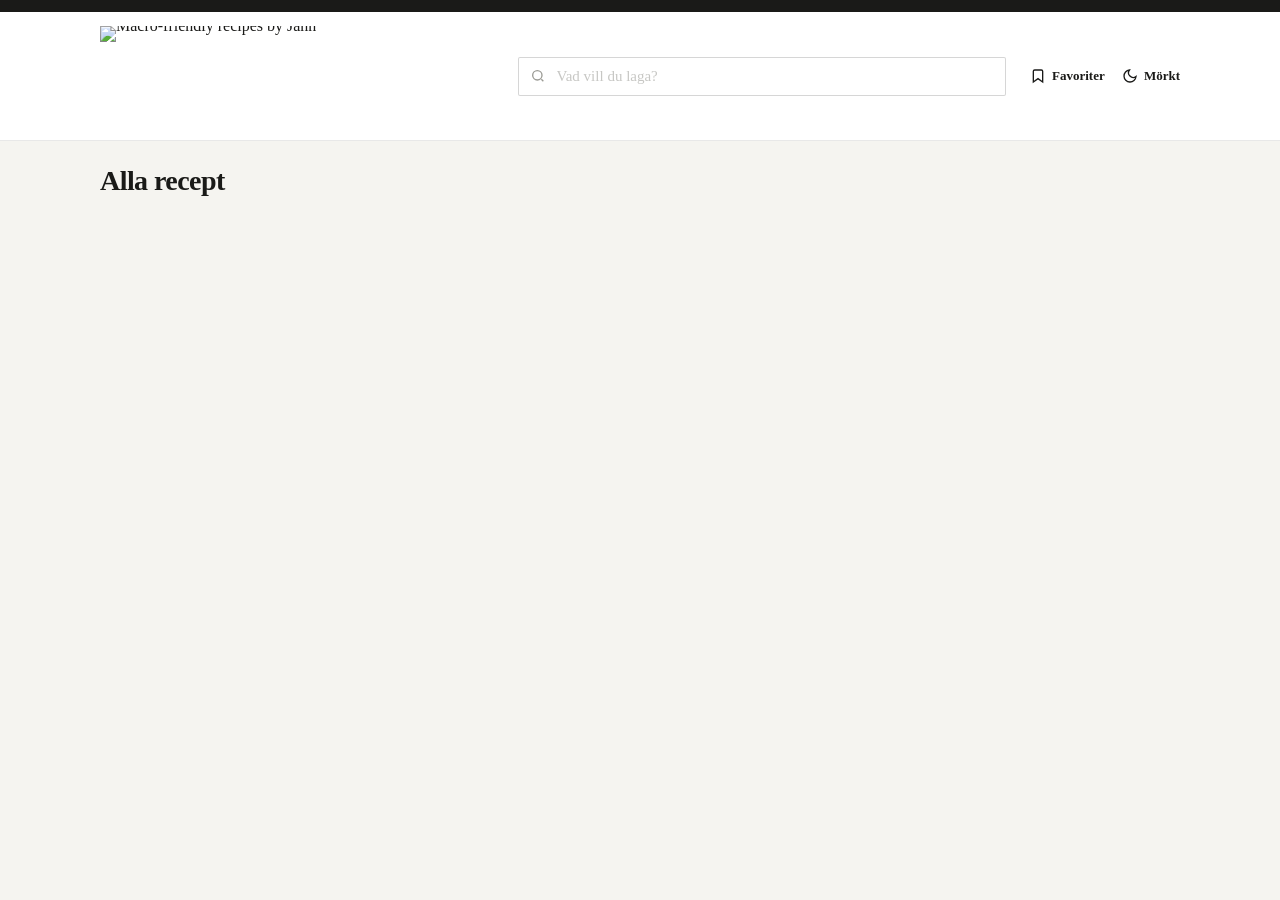
==== recept/index.html @ 7d17a8aa "Swap dark mode header and list background tones. Co-authored-by: Cursor <cursoragent@cursor.com>" ====
<!DOCTYPE html>
<html lang="sv">
<head>
<meta charset="UTF-8">
<meta name="viewport" content="width=device-width, initial-scale=1.0">
<title>Macro-friendly recipes</title>
<script src="/theme.js"></script>
<link rel="stylesheet" href="https://api.fontshare.com/v2/css?f[]=cabinet-grotesk@400,500,600,700&display=swap">
<link rel="stylesheet" href="/fonts.css">
<style>
  *, *::before, *::after { box-sizing: border-box; margin: 0; padding: 0; }
  :root, [data-theme="light"] {
    color-scheme: light;
    --bg: #ffffff; --bg2: #f5f4f0; --bg3: #eeedea;
    --text: #1a1a18; --text2: #6b6b65; --text3: #9a9a94;
    --border: rgba(0,0,0,0.09); --border2: rgba(0,0,0,0.16);
    --info: #1a5fa8; --brand-jann: #c5a58a; --radius: 8px; --radius-lg: 12px;
    --star: #1a1a18;
  }
  [data-theme="dark"] {
    color-scheme: dark;
    --bg: #1c1d1c; --bg2: #282928; --bg3: #323332;
    --text: #f0efe8; --text2: #a0a09a; --text3: #6a6a64;
    --border: rgba(255,255,255,0.09); --border2: rgba(255,255,255,0.16);
    --info: #5ba3e8;
    --brand-jann: #6482a2;
    --star: #f0efe8;
  }
  body { background: var(--bg2); color: var(--text); min-height: 100vh; }
  .app { max-width: 1120px; margin: 0 auto; }
  .site-shell {
    position: sticky; top: 0; z-index: 40;
  }
  .admin-bar {
    background: var(--text); color: var(--bg);
    font-size: 0.75rem; font-weight: 600;
  }
  .admin-bar-inner {
    max-width: 1120px; margin: 0 auto;
    padding: 0.38rem 1.25rem;
    display: flex; align-items: center; justify-content: flex-end;
    gap: 1.35rem;
  }
  .admin-bar-link {
    color: inherit; text-decoration: none; opacity: 0.88;
    transition: opacity 0.12s;
  }
  .admin-bar-link:hover { opacity: 1; }
  .admin-bar-btn {
    font: inherit; font-size: inherit; font-weight: inherit;
    color: inherit; background: none; border: none; padding: 0;
    cursor: pointer; opacity: 0.88; transition: opacity 0.12s;
  }
  .admin-bar-btn:hover { opacity: 1; }
  [data-theme="dark"] .admin-bar {
    background: var(--bg3); color: var(--text);
    border-bottom: 1px solid var(--border);
  }
  .site-top {
    background: var(--bg);
    border-bottom: 1px solid var(--border);
  }
  .site-top-bar,
  .site-nav-row {
    max-width: 1120px; margin: 0 auto;
    padding-left: 1.25rem; padding-right: 1.25rem;
  }
  .site-top-bar {
    display: grid;
    grid-template-columns: 1fr minmax(220px, 560px) 1fr;
    align-items: center;
    gap: 1rem 1.5rem;
    padding-top: 0.85rem;
    padding-bottom: 0.85rem;
  }
  .site-brand { justify-self: start; }
  .site-brand-link { text-decoration: none; color: inherit; display: block; line-height: 0; }
  .site-logo { display: block; height: 6.3rem; width: auto; }
  .site-logo-dark { display: none; }
  [data-theme="dark"] .site-logo-light { display: none; }
  [data-theme="dark"] .site-logo-dark { display: block; }
  .site-search {
    grid-column: 2;
    width: 100%;
    position: relative;
  }
  .site-search-icon {
    position: absolute; left: 0.75rem; top: 50%;
    transform: translateY(-50%);
    width: 1rem; height: 1rem;
    color: var(--text3); pointer-events: none;
  }
  .site-search-input {
    width: 100%;
    font: inherit; font-size: 0.9375rem;
    padding: 0.62rem 0.85rem 0.62rem 2.35rem;
    border: 1px solid var(--border2);
    border-radius: 2px;
    background: var(--bg);
    color: var(--text);
    transition: border-color 0.15s;
  }
  .site-search-input::placeholder { color: color-mix(in srgb, var(--text3) 55%, white); }
  [data-theme="dark"] .site-search-input::placeholder { color: color-mix(in srgb, var(--text) 62%, transparent); }
  .site-search-input:focus {
    outline: none;
    border-color: var(--text2);
  }
  .site-actions {
    grid-column: 3;
    justify-self: end;
    display: flex; align-items: center; gap: 1.1rem;
    font-size: 0.8125rem; flex-shrink: 0;
  }
  .site-action-link {
    display: inline-flex; align-items: center; gap: 0.35rem;
    color: var(--text); text-decoration: none; font-weight: 600;
    white-space: nowrap;
  }
  .site-action-link:hover { color: var(--info); }
  .site-action-icon { width: 1rem; height: 1rem; flex-shrink: 0; }
  .site-action-btn {
    display: inline-flex; align-items: center; gap: 0.35rem;
    font: inherit; font-size: inherit; font-weight: 600;
    background: none; border: none;
    color: var(--text); cursor: pointer; padding: 0;
    white-space: nowrap;
  }
  .site-action-btn:hover { color: var(--info); }
  .site-action-btn.active { color: var(--info); }
  .fav-btn {
    display: inline-flex; align-items: center; justify-content: center;
    width: 2.15rem; height: 2.15rem; padding: 0;
    border: none; border-radius: 999px;
    background: rgba(255, 255, 255, 0.92);
    color: var(--text2); cursor: pointer;
    box-shadow: 0 1px 4px rgba(0, 0, 0, 0.14);
    transition: color 0.12s, background 0.12s, transform 0.12s;
    flex-shrink: 0;
  }
  .fav-btn:hover { color: var(--text); transform: scale(1.04); }
  .fav-btn.active { color: var(--info); }
  .fav-btn-icon {
    width: 1rem; height: 1rem;
    fill: none; stroke: currentColor; stroke-width: 2;
  }
  .fav-btn.active .fav-btn-icon { fill: currentColor; }
  .fav-btn--card {
    position: absolute; top: 0.55rem; right: 0.55rem; z-index: 2;
  }
  .recipe-card-edit {
    display: none;
    position: absolute; bottom: 0.55rem; left: 0.55rem; z-index: 2;
    font: inherit; font-size: 0.6875rem; font-weight: 600;
    padding: 0.35rem 0.55rem; border: none; border-radius: 6px;
    background: rgba(0, 0, 0, 0.72); color: #fff; cursor: pointer;
    backdrop-filter: blur(6px);
  }
  .is-admin .recipe-card-edit { display: inline-block; }
  .recipe-card-edit:hover { background: rgba(0, 0, 0, 0.85); }
  .list-empty {
    color: var(--text2); font-size: 0.9375rem; line-height: 1.5;
    padding: 1.5rem 0 0.5rem;
  }
  .site-nav-row {
    border-top: 1px solid var(--border);
    padding-top: 0.55rem;
    padding-bottom: 0.55rem;
  }
  .browse-nav {
    display: flex; align-items: center; flex-wrap: wrap;
    gap: 0.15rem 1.35rem;
    width: 100%; min-width: 0;
  }
  .browse-tab {
    font-size: 0.9375rem; font-weight: 700; font-family: inherit;
    padding: 0.35rem 0; background: none; border: none;
    border-bottom: 2px solid transparent; color: var(--text);
    cursor: pointer; white-space: nowrap; flex-shrink: 0;
    transition: color 0.12s, border-color 0.12s;
    text-decoration: none;
  }
  .browse-tab:hover { color: var(--info); }
  .browse-tab.active { border-bottom-color: var(--brand-jann); }
  .browse-menu { position: relative; flex-shrink: 0; }
  .browse-panel {
    display: none;
    position: absolute; top: 100%; left: 0;
    width: max-content;
    max-width: min(720px, calc(100vw - 2.5rem));
    min-width: 9.5rem;
    padding-top: 0.45rem;
    z-index: 50;
  }
  .browse-panel-inner {
    padding: 1rem 1.15rem 1.1rem;
    background: var(--bg);
    border: none;
    border-radius: var(--radius-lg);
    box-shadow: 0 6px 20px rgba(0, 0, 0, 0.08), 0 2px 6px rgba(0, 0, 0, 0.04);
    display: grid;
    grid-template-columns: repeat(auto-fit, minmax(9rem, max-content));
    gap: 1rem 1.75rem;
    width: max-content;
    max-width: min(720px, calc(100vw - 2.5rem));
  }
  [data-theme="dark"] .browse-panel-inner {
    box-shadow: 0 8px 28px rgba(0, 0, 0, 0.35), 0 2px 8px rgba(0, 0, 0, 0.2);
  }
  .browse-menu.is-open .browse-panel { display: block; }
  .browse-section-name {
    font-size: 10px; font-weight: 600; letter-spacing: 0.08em;
    text-transform: uppercase; color: var(--text3);
    margin: 0 0 0.45rem;
  }
  .browse-section-links {
    list-style: none; margin: 0; padding: 0;
    display: flex; flex-direction: column; gap: 0.15rem;
  }
  .browse-link {
    font: inherit; font-size: 0.875rem; font-weight: 400;
    padding: 0.28rem 0; background: none; border: none;
    color: var(--text); cursor: pointer; text-align: left;
    transition: color 0.12s; text-decoration: none; display: inline-block;
  }
  .browse-link:hover { color: var(--info); }
  .browse-link.active { color: var(--info); font-weight: 600; }
  .list-heading-row {
    display: flex;
    align-items: center;
    justify-content: flex-start;
    gap: 0.75rem;
    margin: 0 0 0.65rem;
  }
  .list-heading {
    font-size: 1.75rem; font-weight: 700;
    letter-spacing: -0.02em;
    margin: 0;
    color: var(--text);
    min-width: 0;
  }
  .list-eat-mode { flex-shrink: 0; }
  .list-eat-wrap { position: relative; }
  .list-eat-btn {
    display: inline-flex;
    align-items: center;
    justify-content: center;
    gap: 0.3rem;
    font: inherit;
    font-size: 0.875rem;
    font-weight: 700;
    padding: 0.4rem 0.85rem 0.4rem 1rem;
    border-radius: 999px;
    border: 1px solid var(--info);
    background: var(--info);
    color: #fff;
    cursor: pointer;
    white-space: nowrap;
  }
  .list-eat-btn:hover,
  .list-eat-btn[aria-expanded="true"] {
    filter: brightness(1.08);
  }
  .list-eat-chevron {
    width: 0.95rem;
    height: 0.95rem;
    flex-shrink: 0;
    transition: transform 0.15s;
  }
  .list-eat-btn[aria-expanded="true"] .list-eat-chevron {
    transform: rotate(180deg);
  }
  .list-eat-menu {
    display: none;
    position: absolute;
    left: 0;
    top: calc(100% + 0.4rem);
    min-width: 14rem;
    z-index: 40;
    background: var(--bg);
    border: 1px solid var(--border2);
    border-radius: 10px;
    box-shadow: 0 8px 24px rgba(0,0,0,0.12);
    padding: 0.35rem;
  }
  .list-eat-menu.is-open { display: block; }
  .list-eat-item {
    display: block;
    width: 100%;
    text-align: left;
    font: inherit;
    font-size: 0.875rem;
    padding: 0.55rem 0.65rem;
    border: 0;
    border-radius: 6px;
    background: transparent;
    color: var(--text);
    cursor: pointer;
  }
  .list-eat-item:hover { background: var(--bg3); }
  .list-eat-item.is-selected {
    color: var(--info);
    font-weight: 600;
  }
  .list-filters {
    display: flex; flex-wrap: wrap; align-items: center;
    gap: 0.5rem 0.65rem;
    margin-bottom: 1.15rem;
  }
  .list-filter-display-prefs {
    display: flex; flex-wrap: wrap; align-items: center;
    gap: 0.4rem 0.75rem;
    margin-left: auto;
  }
  .list-filter-display-pref {
    display: inline-flex; align-items: center; gap: 0.35rem;
    font-size: 0.8125rem; font-weight: 500;
    color: var(--text); cursor: pointer; white-space: nowrap;
    user-select: none;
  }
  .list-filter-display-pref input {
    width: 0.9rem; height: 0.9rem; margin: 0; flex-shrink: 0;
    accent-color: var(--info);
  }
  .list-filter-menu { position: relative; }
  .list-filter-trigger {
    display: inline-flex; align-items: center; gap: 0.35rem;
    font: inherit; font-size: 0.8125rem; font-weight: 500;
    padding: 0.38rem 0.55rem 0.38rem 0.7rem; border-radius: var(--radius);
    border: 1px solid var(--border2); background: var(--bg);
    color: var(--text); cursor: pointer; white-space: nowrap;
    transition: border-color 0.12s, color 0.12s;
  }
  .list-filter-trigger-label { line-height: 1.2; }
  .list-filter-chevron {
    width: 0.75rem; height: 0.75rem; flex-shrink: 0;
    color: var(--text3);
    transition: transform 0.15s ease, color 0.12s;
  }
  .list-filter-trigger:hover .list-filter-chevron { color: var(--info); }
  .list-filter-menu.is-open .list-filter-chevron { transform: rotate(180deg); }
  .list-filter-trigger:hover { border-color: var(--text3); color: var(--info); }
  .list-filter-trigger.has-selection {
    border-color: var(--text); font-weight: 600;
  }
  .list-filter-panel {
    display: none;
    position: absolute; top: calc(100% + 4px); left: 0;
    min-width: 11.5rem; z-index: 30;
    padding: 0.45rem 0.35rem;
    background: var(--bg);
    border: 1px solid var(--border2);
    box-shadow: 0 8px 24px rgba(0, 0, 0, 0.1);
    border-radius: var(--radius);
  }
  [data-theme="dark"] .list-filter-panel {
    box-shadow: 0 10px 28px rgba(0, 0, 0, 0.45);
  }
  .list-filter-menu.is-open .list-filter-panel { display: block; }
  .list-filter-options {
    list-style: none; margin: 0; padding: 0;
    display: flex; flex-direction: column; gap: 0.1rem;
  }
  .list-filter-option {
    display: flex; align-items: center; gap: 0.45rem;
    padding: 0.32rem 0.45rem; font-size: 0.8125rem;
    color: var(--text); cursor: pointer; border-radius: 4px;
  }
  .list-filter-option:hover { background: var(--bg2); }
  .list-filter-option input {
    width: 0.9rem; height: 0.9rem; margin: 0; flex-shrink: 0;
    accent-color: var(--info);
  }
  .list-body { padding: 1.5rem 1.25rem 4rem; }
  .recipe-grid {
    display: grid; grid-template-columns: 1fr; gap: 1.5rem;
    align-items: start;
  }
  .recipe-card {
    display: flex; flex-direction: column; width: 100%;
    cursor: pointer; border: none; background: none;
    text-decoration: none; color: inherit;
    touch-action: manipulation; -webkit-tap-highlight-color: transparent;
  }
  .recipe-card-media {
    position: relative; width: 100%; aspect-ratio: 16 / 11;
    border-radius: var(--radius-lg); overflow: hidden;
    background: var(--bg3);
  }
  .recipe-card-img {
    display: block; width: 100%; height: 100%; object-fit: cover;
  }
  .recipe-card-emoji {
    display: flex; align-items: center; justify-content: center;
    width: 100%; height: 100%; font-size: 48px; line-height: 1;
  }
  .recipe-card-body {
    padding: 0.75rem 0.15rem 0; min-width: 0;
  }
  .recipe-card-new {
    position: absolute; top: 0.55rem; left: 0.55rem; z-index: 2;
    display: inline-block;
    font-size: 10px; font-weight: 700; letter-spacing: 0.04em;
    padding: 2px 8px; border-radius: 999px;
    background: var(--info); color: #fff;
  }
  .recipe-card-macros100 {
    position: absolute; bottom: 0.55rem; right: 0.55rem; z-index: 2;
    display: inline-block;
    font-size: 10px; font-weight: 600; letter-spacing: 0.02em;
    line-height: 1.2; padding: 3px 7px; border-radius: 999px;
    background: rgba(0, 0, 0, 0.72); color: #fff;
    backdrop-filter: blur(6px); -webkit-backdrop-filter: blur(6px);
    white-space: nowrap; pointer-events: none;
  }
  [data-theme="dark"] .recipe-card-macros100 {
    background: rgba(255, 255, 255, 0.88); color: #1a1a18;
  }
  .recipe-card-title {
    margin: 0 0 0.2rem; font-size: 1.25rem; font-weight: 700;
    line-height: 1.25; letter-spacing: -0.02em;
    display: -webkit-box; -webkit-box-orient: vertical; -webkit-line-clamp: 2;
    line-clamp: 2; overflow: hidden;
  }
  .recipe-card-source,
  .source {
    display: flex; align-items: center; gap: 0.35rem;
    font-size: 0.8125rem; color: var(--text2); margin-bottom: 0.35rem;
    line-height: 1.35; min-width: 0;
  }
  .recipe-card-source-label,
  .source .recipe-card-source-label {
    color: inherit; text-decoration: none;
    overflow: hidden; text-overflow: ellipsis; white-space: nowrap;
  }
  .recipe-card-source-label:hover,
  .source a.recipe-card-source-label:hover { color: var(--info); }
  .source-type-icon,
  .meta-line-icon {
    width: 0.875rem; height: 0.875rem; flex-shrink: 0;
    color: var(--text3);
  }
  .source-type-icon--nyt,
  .meta-line-icon--nyt {
    width: 0.7rem; height: 0.91rem;
  }
  .recipe-card-time,
  .detail-time {
    display: flex; align-items: center; gap: 0.35rem;
    font-size: 0.8125rem; color: var(--text2); margin-bottom: 0.45rem;
    line-height: 1.35;
  }
  .detail-time { margin: 0; font-size: 0.875rem; }
  .recipe-card-rating-row {
    display: flex; align-items: center; gap: 0.35rem;
    margin-bottom: 0.25rem; min-height: 1.1rem;
  }
  .recipe-card-stars {
    font-size: 0.75rem; letter-spacing: 0.02em; color: var(--star); line-height: 1;
  }
  .recipe-card-rating-count {
    font-size: 0.8125rem; color: var(--text2); font-weight: 500;
  }
  .recipe-card-tags {
    display: flex; flex-wrap: wrap; gap: 4px;
  }
  .recipe-card-tag {
    font-size: 10px; font-weight: 500; line-height: 1.2; padding: 3px 7px;
    border-radius: 999px; color: var(--text2);
    background: var(--bg3); border: 0.5px solid var(--border);
    white-space: nowrap;
  }
  .recipe-card:hover .recipe-card-title { color: var(--info); }
  .back-btn { display: inline-flex; align-items: center; gap: 5px; font-size: 13px; color: var(--info); cursor: pointer; margin-bottom: 0.85rem; background: none; border: none; padding: 0; font-family: inherit; text-decoration: none; }
  .detail-nav { margin-bottom: 1.25rem; }
  .detail-nav .back-btn { margin-bottom: 0; }
  .detail-lead {
    display: grid; grid-template-columns: minmax(0, 0.42fr) minmax(0, 0.58fr);
    gap: 2rem 2.5rem; align-items: start; margin-bottom: 2.75rem;
  }
  .detail-lead-copy { display: flex; flex-direction: column; gap: 0.85rem; min-width: 0; }
  .detail-title {
    margin: 0; font-size: clamp(1.75rem, 3.2vw, 2.35rem); font-weight: 700;
    line-height: 1.12; letter-spacing: -0.025em; color: var(--text);
  }
  .detail-source {
    display: flex; align-items: center; gap: 0.4rem;
    margin: 0.1rem 0 0; padding: 0;
    font-size: 0.875rem; line-height: 1.35;
    color: var(--text2); min-width: 0;
  }
  .detail-source .recipe-card-source-label {
    color: inherit; text-decoration: none;
    overflow: hidden; text-overflow: ellipsis; white-space: nowrap;
  }
  .detail-source a.recipe-card-source-label:hover { color: var(--info); }
  .detail-after-title {
    display: grid; grid-template-columns: minmax(0, 1fr) auto;
    gap: 0.75rem 1rem; align-items: start;
  }
  .detail-after-title-main { display: flex; flex-direction: column; gap: 0.85rem; min-width: 0; }
  .detail-tags-line { margin: 0; font-size: 0.8125rem; color: var(--text2); }
  .detail-tags-row { margin: 0; min-width: 0; }
  .detail-diet-wrap {
    position: relative; flex-shrink: 0;
    display: flex; flex-direction: column; align-items: flex-end; gap: 0.25rem;
  }
  .detail-diet-label {
    font-size: 0.6875rem; font-weight: 600; color: var(--text2);
    letter-spacing: 0.01em; line-height: 1.2;
  }
  .detail-diet-btn {
    display: inline-flex; align-items: center; justify-content: center; gap: 0.3rem;
    font: inherit; font-size: 0.8125rem; font-weight: 600;
    min-width: 7.9rem; padding: 0.4rem 0.9rem; border-radius: 999px;
    border: 1px solid #fff; background: transparent;
    color: #fff; cursor: pointer; white-space: nowrap;
  }
  :root .detail-diet-btn, [data-theme="light"] .detail-diet-btn {
    border-color: var(--text); color: var(--text);
  }
  [data-theme="dark"] .detail-diet-btn {
    border-color: #fff; color: #fff;
  }
  .detail-diet-btn:hover, .detail-diet-btn[aria-expanded="true"] {
    background: rgba(255,255,255,0.08);
  }
  :root .detail-diet-btn:hover, [data-theme="light"] .detail-diet-btn:hover,
  :root .detail-diet-btn[aria-expanded="true"], [data-theme="light"] .detail-diet-btn[aria-expanded="true"] {
    background: rgba(0,0,0,0.05);
  }
  .detail-diet-btn .detail-diet-caret { font-size: 0.7rem; opacity: 0.9; color: inherit; }
  .detail-diet-btn--active {
    background: var(--info); border-color: var(--info); color: #111;
  }
  .detail-diet-btn--active:hover, .detail-diet-btn--active[aria-expanded="true"] {
    background: var(--info); border-color: var(--info); color: #fff; filter: brightness(1.06);
  }
  .detail-diet-menu {
    display: none; position: absolute; right: 0; top: calc(100% + 0.35rem);
    min-width: 11rem; z-index: 40;
    background: var(--bg); border: 1px solid var(--border2); border-radius: 10px;
    box-shadow: 0 8px 24px rgba(0,0,0,0.12); padding: 0.35rem;
  }
  .detail-diet-menu.is-open { display: block; }
  .detail-diet-item {
    display: block; width: 100%; text-align: left;
    font: inherit; font-size: 0.8125rem; padding: 0.45rem 0.55rem;
    border: 0; border-radius: 6px; background: transparent;
    color: var(--text); cursor: pointer;
  }
  .detail-diet-item:hover { background: var(--surface2, rgba(127,127,127,0.12)); }
  .detail-diet-item:disabled { opacity: 0.45; cursor: default; }
  .detail-diet-item-note {
    display: block;
    font-size: 0.7rem;
    opacity: 0.75;
    font-weight: 400;
    margin-top: 0.15rem;
  }
  .recipe-card-pref-badge {
    display: inline-block;
    margin: 0.15rem 0 0.25rem;
    font-size: 0.7rem;
    letter-spacing: 0.02em;
    color: var(--text3);
  }
  .recipe-card-pref-badge--swap {
    color: var(--info);
  }
  .detail-meta-list {
    display: flex; flex-direction: column; gap: 0.55rem;
    padding: 0.85rem 0 0; margin: 0; border-top: 1px solid var(--border);
  }
  .detail-meta-item { display: grid; grid-template-columns: 6.5rem 1fr; gap: 0.75rem; align-items: baseline; }
  .detail-meta-label { font-size: 0.8125rem; font-weight: 600; color: var(--text); }
  .detail-meta-value { font-size: 0.875rem; color: var(--text2); min-width: 0; }
  .detail-rating-stars { color: #e8a317; letter-spacing: 0.02em; }
  .serv-ctrl--detail { justify-content: flex-start; }
  .detail-actions { display: flex; flex-wrap: wrap; gap: 0.5rem; padding-top: 0.15rem; }
  .detail-action-btn {
    display: inline-flex; align-items: center; justify-content: center; gap: 0.4rem;
    font: inherit; font-size: 0.8125rem; font-weight: 600;
    padding: 0.5rem 0.95rem; border-radius: 999px;
    border: 1px solid var(--border2); background: var(--bg);
    color: var(--text); cursor: pointer; text-decoration: none;
    transition: background 0.12s, border-color 0.12s, color 0.12s;
  }
  .detail-action-btn:hover { border-color: var(--text3); color: var(--info); }
  .detail-action-btn--fav.active {
    background: var(--info); border-color: var(--info); color: #fff;
  }
  .detail-action-icon {
    width: 0.95rem; height: 0.95rem; flex-shrink: 0;
    fill: none; stroke: currentColor; stroke-width: 2;
  }
  .detail-action-btn--fav.active .detail-action-icon { fill: currentColor; }
  .detail-macros-wrap { padding-top: 0.35rem; }
  .detail-macros-unit {
    margin: 0 0 0.3rem; padding: 0;
    font-size: 0.6875rem; font-weight: 600; letter-spacing: 0.04em;
    text-transform: uppercase; color: var(--text2);
  }
  .detail-macros {
    display: grid; grid-template-columns: repeat(4, 1fr); gap: 0.5rem;
  }
  .detail-mac {
    padding: 0.65rem 0.35rem 0.55rem; text-align: center;
    border-top: 2px solid var(--text);
  }
  .detail-mac-val {
    display: block; font-size: 1.0625rem; font-weight: 600; color: var(--text);
    font-variant-numeric: tabular-nums;
  }
  .detail-mac-lbl {
    display: block; font-size: 0.6875rem; color: var(--text2);
    margin-top: 0.1rem; text-transform: lowercase;
  }
  .detail-mac-tot {
    display: block; margin-top: 0.4rem; padding-top: 0.35rem;
    border-top: 1px solid var(--border);
    line-height: 1.25;
  }
  .detail-mac-tot-val {
    display: block; font-size: 0.8125rem; font-weight: 600;
    color: var(--text2); font-variant-numeric: tabular-nums;
  }
  .detail-mac-tot-lbl {
    display: block; margin-top: 0.05rem;
    font-size: 0.625rem; color: var(--text3); text-transform: lowercase;
  }
  .detail-mac-tot-serv {
    display: block; margin-top: 0.05rem;
    font-size: 0.625rem; color: var(--text3);
    font-variant-numeric: tabular-nums;
  }
  .detail-lead-media { min-width: 0; }
  .detail-hero {
    position: relative; width: 100%; aspect-ratio: 4 / 3; min-height: 280px;
    border-radius: var(--radius); overflow: hidden;
    background-color: var(--bg2); background-size: cover; background-position: center;
  }
  .detail-hero::before { display: none; }
  .detail-recipe {
    display: grid; grid-template-columns: minmax(0, 0.42fr) minmax(0, 0.58fr);
    gap: 2rem 2.5rem; margin-bottom: 2rem;
  }
  .detail-sec-head {
    margin: 0 0 0.85rem; padding-top: 0.65rem;
    border-top: 2px solid var(--text);
    font-size: 0.75rem; font-weight: 700; letter-spacing: 0.07em;
    text-transform: uppercase; color: var(--text);
  }
  .detail-sec-head-row {
    display: flex; align-items: flex-end; justify-content: space-between; gap: 1rem;
    margin: 0 0 0.85rem; padding-top: 0.65rem;
    border-top: 2px solid var(--text);
  }
  .detail-sec-head-row .detail-sec-head {
    margin: 0; padding-top: 0; border-top: none;
  }
  .detail-shopping-btn {
    flex-shrink: 0; font: inherit; font-size: 0.75rem; font-weight: 600;
    color: var(--info); background: none; border: none; padding: 0;
    cursor: pointer; text-decoration: underline; text-underline-offset: 2px;
    white-space: nowrap;
  }
  .detail-shopping-btn:hover { color: var(--text); }
  .detail-ing-toolbar {
    display: flex; align-items: center; justify-content: flex-end; flex-wrap: wrap;
    gap: 0.65rem 0.85rem; flex-shrink: 1; min-width: 0;
  }
  .ing-shop-list {
    display: flex;
    flex-direction: column;
    gap: 1.1rem;
  }
  .ing-shop-group-title {
    font-size: 0.6875rem;
    font-weight: 700;
    letter-spacing: 0.06em;
    text-transform: uppercase;
    color: var(--text2);
    margin-bottom: 0.45rem;
  }
  .ing-shop-group-items {
    display: flex;
    flex-direction: column;
    gap: 0.4rem;
  }
  .ing-shop-card {
    display: grid;
    grid-template-columns: minmax(0, 1fr) auto 1.35rem;
    align-items: center;
    column-gap: 0.45rem;
    margin: 0;
    padding: 0.7rem 0.8rem;
    border: 1px solid var(--border);
    border-radius: var(--radius);
    background: var(--bg);
    cursor: pointer;
    user-select: none;
    -webkit-tap-highlight-color: transparent;
  }
  .ing-shop-card:hover {
    border-color: var(--border2);
    background: var(--bg3);
  }
  .ing-shop-card--checked {
    opacity: 0.72;
  }
  .ing-shop-card--checked .ing-name-text,
  .ing-shop-card--checked .ing-amt,
  .ing-shop-card--checked .ing-macros {
    text-decoration: line-through;
    opacity: 0.75;
  }
  .ing-shop-name {
    min-width: 0;
    font-size: 0.9375rem;
    color: var(--text);
    line-height: 1.4;
    text-align: left;
    padding-right: 0.5rem;
  }
  .ing-shop-name .ing-macros {
    text-align: left;
  }
  .ing-shop-qty {
    font-size: 0.875rem;
    color: var(--text2);
    white-space: nowrap;
    text-align: right;
    justify-self: end;
    font-variant-numeric: tabular-nums;
  }
  .ing-shop-check {
    display: flex;
    align-items: center;
    justify-content: flex-end;
  }
  .ing-shop-cb {
    width: 1.05rem;
    height: 1.05rem;
    margin: 0;
    cursor: pointer;
    accent-color: var(--text);
  }
  .detail-sec-head--sub { margin-top: 0.5rem; margin-bottom: 0.85rem; }
  .detail-yield { margin: 0 0 0.85rem; font-size: 0.875rem; color: var(--text2); }
  .ing-table { width: 100%; border-collapse: collapse; }
  .ing-table th, .ing-table td { padding: 0.4rem 0; vertical-align: top; text-align: left; font-weight: 400; }
  .ing-grp-head th {
    padding-top: 0.85rem; font-size: 0.6875rem; font-weight: 700;
    letter-spacing: 0.06em; text-transform: uppercase; color: var(--text2);
    border-bottom: 1px solid var(--border);
  }
  .ing-grp-head:first-child th { padding-top: 0; }
  .ing-qty { width: 5.25rem; padding-right: 1rem; font-size: 0.875rem; color: var(--text2); white-space: nowrap; }
  .ing-table td.ing-name { font-size: 0.9375rem; color: var(--text); line-height: 1.45; text-align: right; }
  .ing-name-text { display: block; }
  .ing-table .ing-macros {
    display: block; margin-top: 0.15rem;
    text-align: right; white-space: nowrap;
    font-size: 10px; line-height: 1.35; font-variant-numeric: tabular-nums;
    letter-spacing: 0.01em;
  }
  .ing-shop-name .ing-macros {
    display: block;
    margin-top: 0.15rem;
    white-space: nowrap;
    font-size: 10px;
    line-height: 1.35;
    font-variant-numeric: tabular-nums;
  }
  .ing-table .ing-macros:empty,
  .ing-shop-name .ing-macros:empty { display: none; }
  .ing-nutrition-warning {
    margin: 0 0 0.75rem;
    padding: 0.55rem 0.75rem;
    border-radius: var(--radius);
    border: 0.5px solid color-mix(in srgb, #c47a00 45%, var(--border));
    background: color-mix(in srgb, #c47a00 12%, var(--bg2));
    color: var(--text);
    font-size: 0.8125rem;
    line-height: 1.4;
  }
  .ing-row--unresolved .ing-name-text { opacity: 0.92; }
  .ing-unresolved-flag {
    display: block;
    margin-top: 0.15rem;
    font-size: 0.75rem;
    color: #a05a00;
  }
  [data-theme="dark"] .ing-unresolved-flag { color: #e0a04a; }
  .ing-mac-kcal { color: #d35400; }
  .ing-mac-p { color: #1f7a4d; }
  .ing-mac-f { color: #b8860b; }
  .ing-mac-c { color: #3b6fd8; }
  .ing-mac-g { color: var(--text3); }
  [data-theme="dark"] .ing-mac-kcal { color: #f0a060; }
  [data-theme="dark"] .ing-mac-p { color: #6dcb9a; }
  [data-theme="dark"] .ing-mac-f { color: #e0c35a; }
  [data-theme="dark"] .ing-mac-c { color: #7aa4f0; }
  .detail-prep { display: flex; flex-direction: column; gap: 1.15rem; }
  .prep-step-label {
    margin: 0 0 calc(0.3rem - 2px);
    font-size: calc(0.75rem - 1px); font-weight: 700; letter-spacing: 0.07em;
    text-transform: uppercase; color: var(--text2);
  }
  .prep-step-title { font-size: 1.0625rem; font-weight: 700; color: var(--text); margin-bottom: 0.35rem; }
  .prep-step-text { margin: 0; font-size: 0.9375rem; color: var(--text2); line-height: 1.6; }
  .serv-ctrl { display: flex; align-items: center; gap: 7px; flex-shrink: 0; }
  .serv-btn { width: 26px; height: 26px; border-radius: 50%; border: 0.5px solid var(--border2); background: var(--bg); color: var(--text); font-size: 15px; cursor: pointer; display: flex; align-items: center; justify-content: center; font-family: inherit; }
  .serv-val { font-size: 13px; font-weight: 500; color: var(--text); min-width: 16px; text-align: center; }
  .serv-lbl { font-size: 12px; color: var(--text2); }
  .recipe-validate-banner {
    background: #8b1a1a; color: #fff; padding: 0.75rem 1rem; font-size: 12px;
    border-bottom: 1px solid rgba(0,0,0,0.2);
  }
  .recipe-validate-banner ul { margin: 0.35rem 0 0; padding-left: 1.2rem; }
  .recipe-validate-banner li { margin: 0.15rem 0; }
  .badges { display: flex; gap: 6px; flex-wrap: wrap; margin-bottom: 1.1rem; }
  .badge { font-size: 11px; padding: 2px 8px; border-radius: var(--radius); background: var(--bg2); color: var(--text2); border: 0.5px solid var(--border); }
  .macros { display: grid; grid-template-columns: repeat(4,1fr); gap: 7px; margin-bottom: 1.5rem; }
  .mac { background: var(--bg2); border-radius: var(--radius); padding: 0.65rem; text-align: center; }
  .mac-val { font-size: 16px; font-weight: 500; color: var(--text); display: block; }
  .mac-lbl { font-size: 10px; color: var(--text2); margin-top: 2px; display: block; }
  .two-col { display: grid; grid-template-columns: 1fr 1fr; gap: 1.5rem; margin-bottom: 1.5rem; }
  .sec-title { font-size: 10px; font-weight: 500; letter-spacing: 0.08em; text-transform: uppercase; color: var(--text2); margin-bottom: 0.65rem; }
  .ing-grp { margin-bottom: 0.9rem; }
  .ing-grp-name { font-size: 11px; font-weight: 500; color: var(--text2); margin-bottom: 0.3rem; padding-bottom: 0.25rem; border-bottom: 0.5px solid var(--border); }
  .ing-row { display: flex; justify-content: space-between; font-size: 13px; color: var(--text); padding: 3px 0; border-bottom: 0.5px solid var(--border); }
  .ing-row:last-child { border-bottom: none; }
  .ing-amt { color: var(--text2); white-space: nowrap; margin-left: 8px; }
  .step { display: flex; gap: 9px; margin-bottom: 0.8rem; }
  .step-num { width: 19px; height: 19px; min-width: 19px; border-radius: 50%; background: var(--bg2); border: 0.5px solid var(--border); display: flex; align-items: center; justify-content: center; font-size: 10px; font-weight: 500; color: var(--text2); margin-top: 1px; }
  .step-title { font-size: 0.875rem; font-weight: 700; color: var(--text); margin-bottom: 0.2rem; }
  .step-text { font-size: 0.8125rem; color: var(--text2); line-height: 1.55; }
  .tips-grid { display: grid; grid-template-columns: 1fr 1fr; gap: 8px; }
  .tip-box { background: var(--bg2); border-radius: var(--radius); padding: 0.8rem 0.95rem; }
  .tip-title { font-size: 0.875rem; font-weight: 700; color: var(--text); margin-bottom: 0.35rem; }
  .tip-text { font-size: 0.8125rem; color: var(--text2); line-height: 1.55; }
  .reviews-panel {
    margin-top: 1.5rem; padding: 1rem; border-radius: var(--radius-lg);
    background: var(--bg); border: 0.5px solid var(--border);
  }
  .reviews-summary { font-size: 14px; font-weight: 500; margin-bottom: 0.75rem; }
  .star-picker { display: flex; gap: 0.25rem; margin-bottom: 0.65rem; }
  .star-btn {
    font: inherit; font-size: 1.35rem; line-height: 1; padding: 0.15rem 0.2rem;
    background: none; border: none; color: var(--text3); cursor: pointer;
  }
  .star-btn.active { color: #e8a317; }
  .review-comment {
    width: 100%; min-height: 72px; font: inherit; font-size: 0.875rem;
    padding: 0.6rem 0.75rem; border: 0.5px solid var(--border); border-radius: var(--radius);
    background: var(--bg2); color: var(--text); margin-bottom: 0.65rem; resize: vertical;
  }
  .review-submit {
    font: inherit; font-size: 0.8125rem; font-weight: 600;
    padding: 0.5rem 0.85rem; border-radius: var(--radius);
    background: var(--info); color: #fff; border: none; cursor: pointer;
  }
  .review-submit:disabled { opacity: 0.55; cursor: default; }
  .review-list { margin-top: 1rem; }
  .review-item {
    padding: 0.55rem 0; border-bottom: 0.5px solid var(--border);
    font-size: 0.8125rem; line-height: 1.45;
  }
  .review-item:last-child { border-bottom: none; }
  .review-item-stars { color: #e8a317; font-weight: 600; margin-bottom: 0.15rem; }
  .review-item-text { color: var(--text2); }
  .detail-body { padding: 1rem 1rem 4rem; max-width: 1120px; margin: 0 auto; }
  .hidden { display: none !important; }
  @media (min-width: 521px) {
    .recipe-grid { grid-template-columns: repeat(2, 1fr); }
  }
  @media (min-width: 901px) {
    .recipe-grid { grid-template-columns: repeat(3, 1fr); }
  }
  @media (max-width: 720px) {
    .detail-lead, .detail-recipe { grid-template-columns: 1fr; gap: 1.5rem; }
    .detail-hero { min-height: 220px; aspect-ratio: 16 / 10; }
    .detail-macros { grid-template-columns: repeat(2, 1fr); }
    .detail-meta-item { grid-template-columns: 5.5rem 1fr; }
    .list-body, .detail-body { padding: 1.15rem 0.85rem 3rem; }
    .site-top-bar {
      grid-template-columns: 1fr auto;
      grid-template-rows: auto auto;
      padding: 0.65rem 0.85rem;
    }
    .site-brand { grid-column: 1; grid-row: 1; min-width: 0; }
    .site-logo { height: 3.25rem; }
    .site-actions { grid-column: 2; grid-row: 1; gap: 0.55rem; }
    .site-search {
      grid-column: 1 / -1; grid-row: 2;
      margin-top: 0.15rem;
    }
    .site-nav-row { padding-left: 0.85rem; padding-right: 0.85rem; }
    .admin-bar-inner { padding-left: 0.85rem; padding-right: 0.85rem; }
    .browse-nav {
      flex-wrap: nowrap;
      overflow-x: auto;
      -webkit-overflow-scrolling: touch;
      gap: 0.15rem 1.1rem;
      padding-bottom: 0.1rem;
      scrollbar-width: none;
    }
    .browse-nav::-webkit-scrollbar { display: none; }
    .browse-panel-inner {
      grid-template-columns: 1fr;
      max-height: min(60vh, 420px);
      overflow: auto;
    }
    .list-heading { font-size: 1.45rem; }
    .list-heading-row { margin-bottom: 0.75rem; flex-wrap: wrap; }
    .list-eat-btn { font-size: 0.875rem; padding: 0.5rem 1rem; }
    .recipe-card-title { font-size: 1.125rem; }
    .detail-title { font-size: 1.65rem; }
  }
  @media (max-width: 420px) {
    .site-action-btn { font-size: 0; gap: 0; padding: 0.15rem; }
    .site-action-icon { width: 1.125rem; height: 1.125rem; }
  }
  @media (max-width: 520px) {
    .tips-grid { grid-template-columns: 1fr; }
  }
</style>
</head>
<body>
<div class="site-shell">
  <div class="admin-bar">
    <div class="admin-bar-inner"></div>
  </div>
  <header class="site-top" id="site-top">
  <div class="site-top-bar">
    <div class="site-brand">
      <a href="/" class="site-brand-link" id="brand-home">
        <img src="/images/logo-light.png" alt="Macro-friendly recipes by Jann" class="site-logo site-logo-light" width="1024" height="262">
        <img src="/images/logo-dark.png" alt="Macro-friendly recipes by Jann" class="site-logo site-logo-dark" width="1024" height="262">
      </a>
    </div>
    <div class="site-search">
      <svg class="site-search-icon" viewBox="0 0 24 24" fill="none" stroke="currentColor" stroke-width="2" aria-hidden="true"><circle cx="11" cy="11" r="7"/><path d="M20 20l-3-3"/></svg>
      <input type="search" id="recipe-search" class="site-search-input" placeholder="Vad vill du laga?" autocomplete="off" enterkeyhint="search">
    </div>
    <div class="site-actions">
      <button type="button" id="favorites-toggle-btn" class="site-action-btn" aria-label="Favoriter">
        <svg class="site-action-icon" viewBox="0 0 24 24" fill="none" stroke="currentColor" stroke-width="2" aria-hidden="true"><path d="M19 21l-7-5-7 5V5a2 2 0 0 1 2-2h10a2 2 0 0 1 2 2z"/></svg>
        Favoriter
      </button>
      <button type="button" id="theme-toggle-btn" class="site-action-btn" aria-label="Byt tema">
        <svg class="site-action-icon" viewBox="0 0 24 24" fill="none" stroke="currentColor" stroke-width="2" aria-hidden="true"><path d="M21 12.79A9 9 0 1 1 11.21 3 7 7 0 0 0 21 12.79z"/></svg>
        <span id="theme-toggle-label">Mörkt</span>
      </button>
    </div>
  </div>
  <div class="site-nav-row" hidden>
    <nav class="browse-nav" id="browse-nav" aria-label="Bläddra recept" hidden></nav>
  </div>
  </header>
</div>
<div class="app">
  <div id="view-list">
    <div class="list-body">
      <div class="list-heading-row">
        <h1 class="list-heading" id="list-heading">Alla recept</h1>
        <div class="list-eat-mode" id="list-eat-mode"></div>
      </div>
      <div class="list-filters" id="list-filters" aria-label="Filtrera recept"></div>
      <div id="recipe-list"></div>
    </div>
  </div>
  <div id="view-detail" class="hidden">
    <div class="detail-body">
      <div class="detail-nav">
        <button type="button" class="back-btn" id="back-btn">Tillbaka</button>
      </div>
      <div id="detail-content"></div>
    </div>
  </div>
</div>
<script src="/recipe-validate.js"></script>
<script src="/browse-nav.js"></script>
<script src="/site-shell.js"></script>
<script src="/app.js"></script>
</body>
</html>
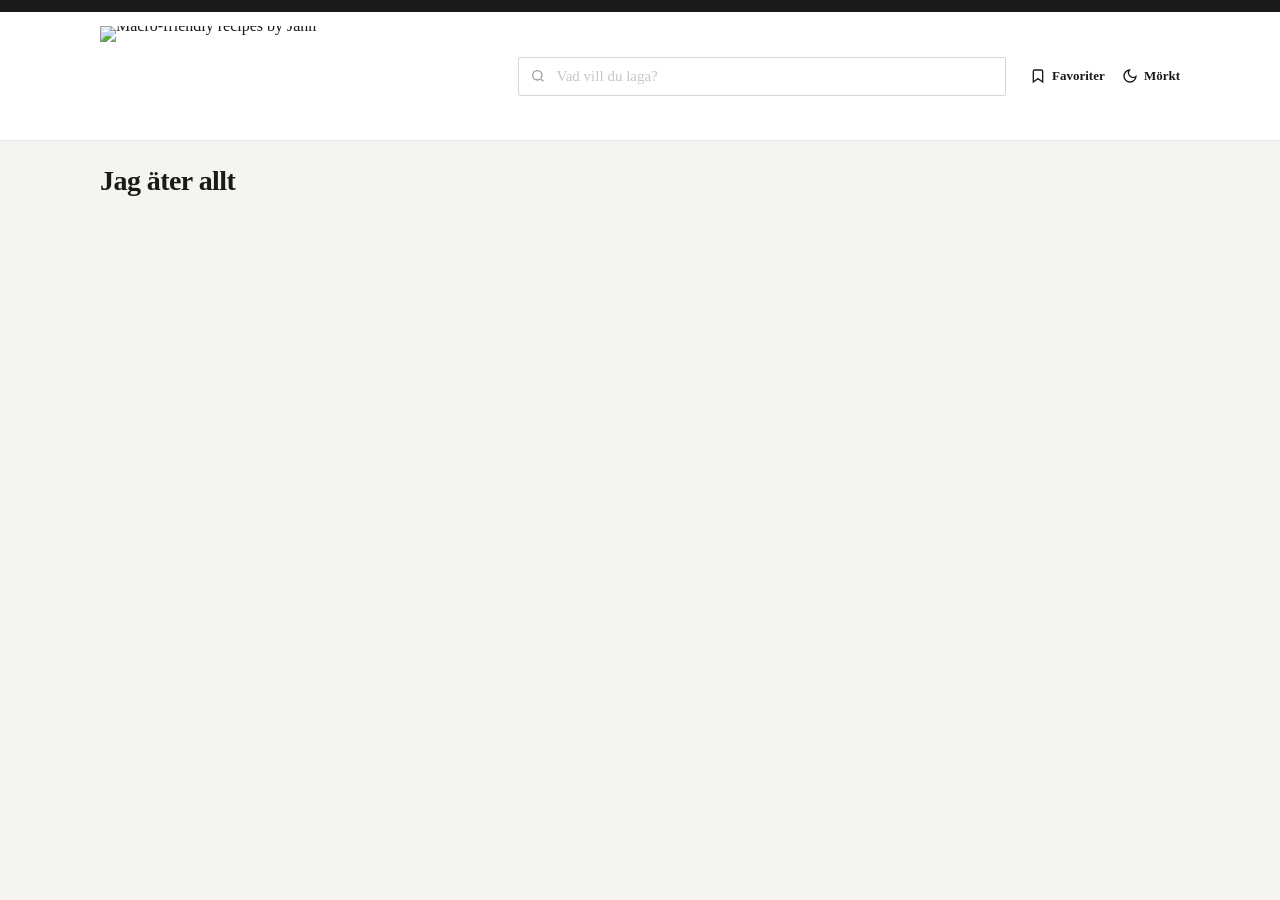
==== commit 1d3c1a46: "Rename eat-mode headings to Jag äter… and tighten heading margin. Co-authored-by: Cursor <cursoragen" ====
--- a/recept/index.html
+++ b/recept/index.html
@@ -53,7 +53,7 @@
   }
   .admin-bar-btn:hover { opacity: 1; }
   [data-theme="dark"] .admin-bar {
-    background: var(--bg3); color: var(--text);
+    background: #111211; color: var(--text);
     border-bottom: 1px solid var(--border);
   }
   .site-top {
@@ -230,7 +230,7 @@
     align-items: center;
     justify-content: flex-start;
     gap: 0.75rem;
-    margin: 0 0 0.65rem;
+    margin: 0 0 16px;
   }
   .list-heading {
     font-size: 1.75rem; font-weight: 700;
@@ -914,7 +914,7 @@
       overflow: auto;
     }
     .list-heading { font-size: 1.45rem; }
-    .list-heading-row { margin-bottom: 0.75rem; flex-wrap: wrap; }
+    .list-heading-row { margin-bottom: 16px; flex-wrap: wrap; }
     .list-eat-btn { font-size: 0.875rem; padding: 0.5rem 1rem; }
     .recipe-card-title { font-size: 1.125rem; }
     .detail-title { font-size: 1.65rem; }
@@ -965,7 +965,7 @@
   <div id="view-list">
     <div class="list-body">
       <div class="list-heading-row">
-        <h1 class="list-heading" id="list-heading">Alla recept</h1>
+        <h1 class="list-heading" id="list-heading">Jag äter allt</h1>
         <div class="list-eat-mode" id="list-eat-mode"></div>
       </div>
       <div class="list-filters" id="list-filters" aria-label="Filtrera recept"></div>
